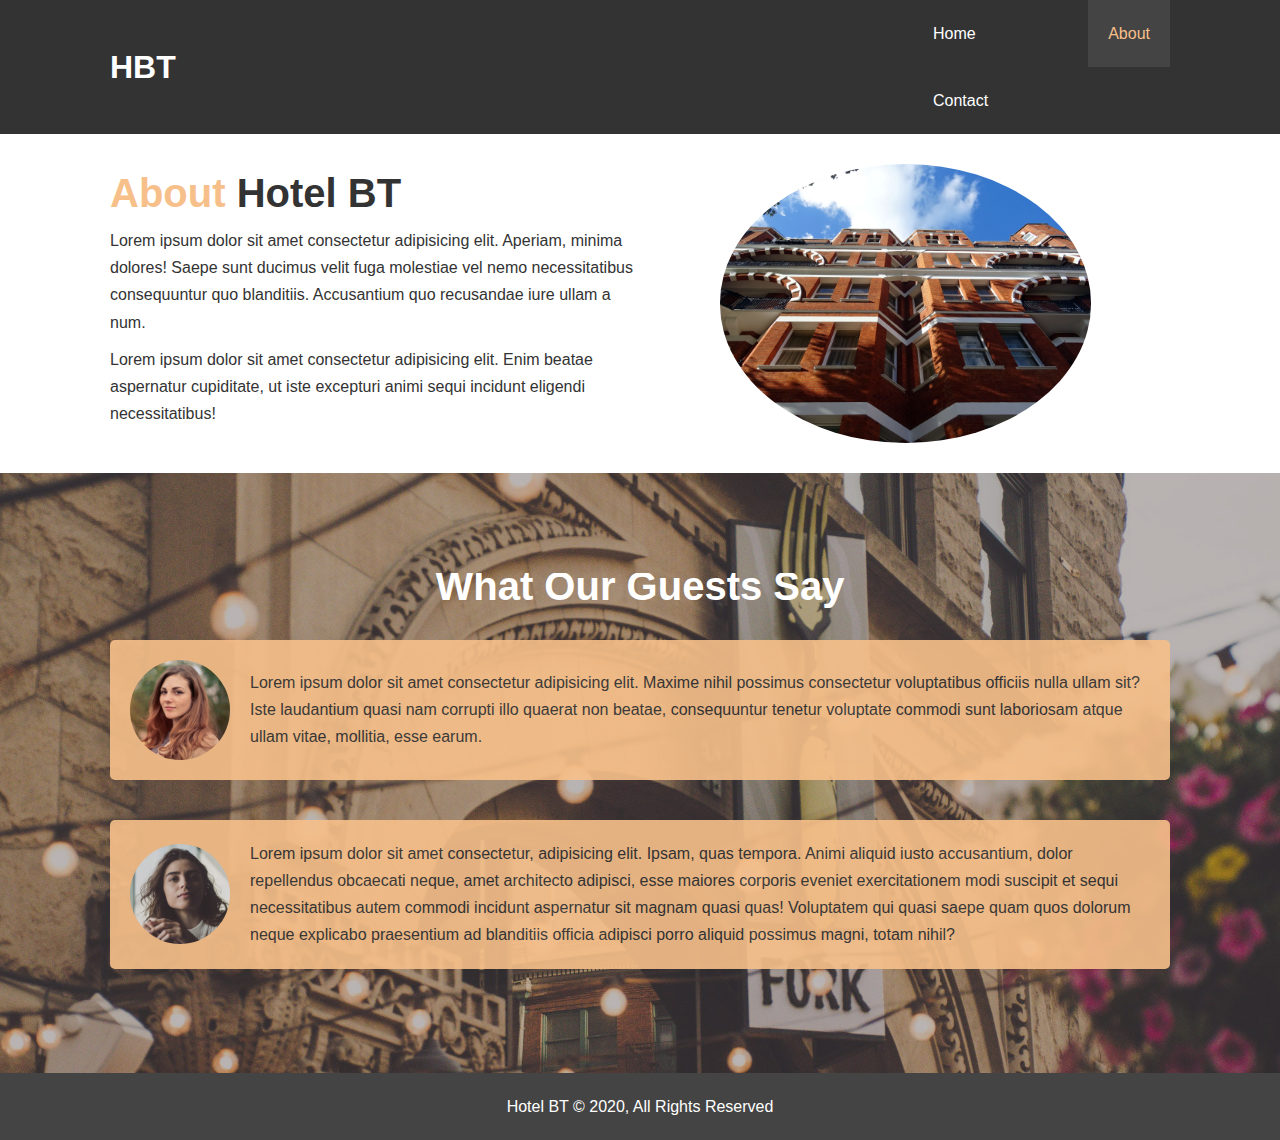
==== about.html @ f71ba262 "finished section about" ====
<!DOCTYPE html>
<html lang="en">

<head>
  <meta charset="UTF-8">
  <meta name="viewport" content="width=device-width, initial-scale=1.0">
  <meta name="description" content="Welcome to the most extraordinary hotel in Boston Massachusetts">
  <meta name="keywords" content="hotel, boston hotel, new england hotel">
  <link rel="stylesheet" href="css/style.css">
  <title>Hotel BT | About</title>
</head>

<body>
  <header>
    <nav id="navbar">
      <div class="container">
        <h1 class="logo"><a href="index.html">HBT</a></h1>
        <ul class="navbar__list">
          <li><a href="index.html">Home</a></li>
          <li><a class="current" href="about.html">About</a></li>
          <li><a href="contact.html">Contact</a></li>
        </ul>
      </div>
    </nav>
  </header>

  <main>
    <section id="about-info" class="bg-light py-3">
      <div class="container">
        <div class="info-left">
          <h1 class="large-heading"><span class="text-primary">About</span> Hotel BT</h1>
          <p>Lorem ipsum dolor sit amet consectetur adipisicing elit. Aperiam, minima dolores! Saepe sunt ducimus velit
            fuga molestiae vel nemo necessitatibus consequuntur quo blanditiis. Accusantium quo recusandae iure ullam a
            num.</p>
          <p>Lorem ipsum dolor sit amet consectetur adipisicing elit. Enim beatae aspernatur cupiditate, ut iste
            excepturi animi sequi incidunt eligendi necessitatibus!</p>
        </div>
        <div class="info-right">
          <img src="./img/photo-2.jpg" alt="hotel">
        </div>
      </div>
    </section>

    <section id="testimonials" class="py-3">
      <div class="container">
        <h2 class="large-heading">What Our Guests Say</h2>
        <div class="testimonial bg-primary">
          <img src="./img/person-1.jpg" alt="Samantha">
          <p>Lorem ipsum dolor sit amet consectetur adipisicing elit. Maxime nihil possimus consectetur voluptatibus
            officiis nulla ullam sit? Iste laudantium quasi nam corrupti illo quaerat non beatae, consequuntur tenetur
            voluptate commodi sunt laboriosam atque ullam vitae, mollitia, esse earum.</p>
        </div>

        <div class="testimonial bg-primary">
          <img src="./img/person-2.jpg" alt="Jen">
          <p>Lorem ipsum dolor sit amet consectetur, adipisicing elit. Ipsam, quas tempora. Animi aliquid iusto
            accusantium, dolor repellendus obcaecati neque, amet architecto adipisci, esse maiores corporis eveniet
            exercitationem modi suscipit et sequi necessitatibus autem commodi incidunt aspernatur sit magnam quasi
            quas! Voluptatem qui quasi saepe quam quos dolorum neque explicabo praesentium ad blanditiis officia
            adipisci porro aliquid possimus magni, totam nihil?</p>
        </div>
      </div>
    </section>
  </main>

  <footer id="main-footer">
    <p>Hotel BT &copy; 2020, All Rights Reserved</p>
  </footer>
</body>

</html>
---- css/style.css ----
* {
  margin: 0;
  padding: 0;
  box-sizing: border-box;
}

html,
body {
  font-family: "Segoe UI", Tahoma, Geneva, Verdana, sans-serif;
  line-height: 1.7em;
}

a {
  color: #333;
  text-decoration: none;
}

h1,
h2,
h3 {
  padding-bottom: 20px;
}

img {
  display: block;
  max-width: 100%;
  height: auto;
}

p:not(:last-child) {
  /* margin: 10px 0; */
  padding-bottom: 10px;
}

.container {
  display: flex;
  align-items: center;
  justify-content: space-between;
  max-width: 1100px;
  margin: 0 auto;
  padding: 0 20px;
  overflow: auto;
}

.text-primary {
  color: #f7c08a;
}

.lead {
  font-size: 20px;
}

.btn {
  display: inline-block;
  font-size: 18px;
  color: #fff;
  background-color: #333;
  padding: 13px 20px;
  border: none;
  cursor: pointer;
}

.btn:hover {
  background-color: #f7c08a;
  color: #333;
}

.btn-light {
  background-color: #f4f4f4;
  color: #333;
}

.bg-dark {
  background-color: #333;
  color: #fff;
}

.bg-light {
  background-color: #fff;
  color: #333;
}

.bg-primary {
  background-color: #f7c08a;
  color: #333;
}

.large-heading {
  font-size: 40px;
}

/* Padding */
.py-1 {
  padding: 10px 0;
}

.py-2 {
  padding: 20px 0;
}

.py-3 {
  padding: 30px 0;
}

/* Navbar */
#navbar {
  background-color: #333;
  color: #fff;
  overflow: auto;
}

#navbar a {
  color: #fff;
}

.logo {
  padding-top: 20px;
}

.navbar__list {
  display: flex;
  justify-content: space-between;
  flex-wrap: wrap;
  width: 257px;
  list-style: none;
}

#navbar li a {
  display: block;
  padding: 20px;
  text-align: center;
}

#navbar li a:hover,
#navbar li a.current {
  background-color: #444;
  color: #f7c08a;
}

/* Showcase */
#showcase {
  background: url("../img/showcase.jpg") no-repeat center center/cover;
  height: 600px;
}

#showcase .showcase-content {
  color: #fff;
  text-align: center;
  padding-top: 170px;
}

#showcase .showcase-content h1 {
  font-size: 60px;
  line-height: 1.2em;
}

#showcase .showcase-content p {
  padding-bottom: 30px;
  line-height: 1.7em;
}

/* Home Info */
#home-info {
  display: flex;
  height: 400px;
}

#home-info .info-img {
  width: 50%;
  background: url("../img/photo-1.jpg") no-repeat;
  min-height: 100%;
}

#home-info .info-content {
  width: 50%;
  height: 100%;
  text-align: center;
  padding: 50px 30px;
  overflow: hidden;
}

#home-info .info-content p {
  padding-bottom: 30px;
}

/* Features */
#features {
  display: flex;
}

.box {
  width: 33.3%;
  text-align: center;
  padding: 50px;
}

.box i {
  margin-bottom: 10px;
}

/* About Info */
#about-info .info-right {
  width: 50%;
  min-height: 100%;
}

#about-info .info-right img {
  display: block;
  width: 70%;
  border-radius: 50%;
  margin: 0 auto;
}

#about-info .info-left {
  width: 50%;
  min-height: 100%;
}

/* Testimonials */
#testimonials {
  height: 600px;
  background: url("../img/test-bg.jpg") no-repeat center center/cover;
  padding-top: 100px;
}

#testimonials .container {
  display: block;
  vertical-align: middle;
}

#testimonials h2 {
  color: #fff;
  text-align: center;
  padding-bottom: 40px;
}

#testimonials .testimonial {
  display: flex;
  align-items: center;
  border-radius: 5px;
  padding: 20px;
  opacity: 0.9;
}

.testimonial:not(:last-child) {
  margin-bottom: 40px;
}

#testimonials .testimonial img {
  width: 100px;
  height: 100px;
  border-radius: 50%;
  margin-right: 20px;
}

/* Footer */
#main-footer {
  text-align: center;
  background-color: #444;
  color: #fff;
  padding: 20px;
}
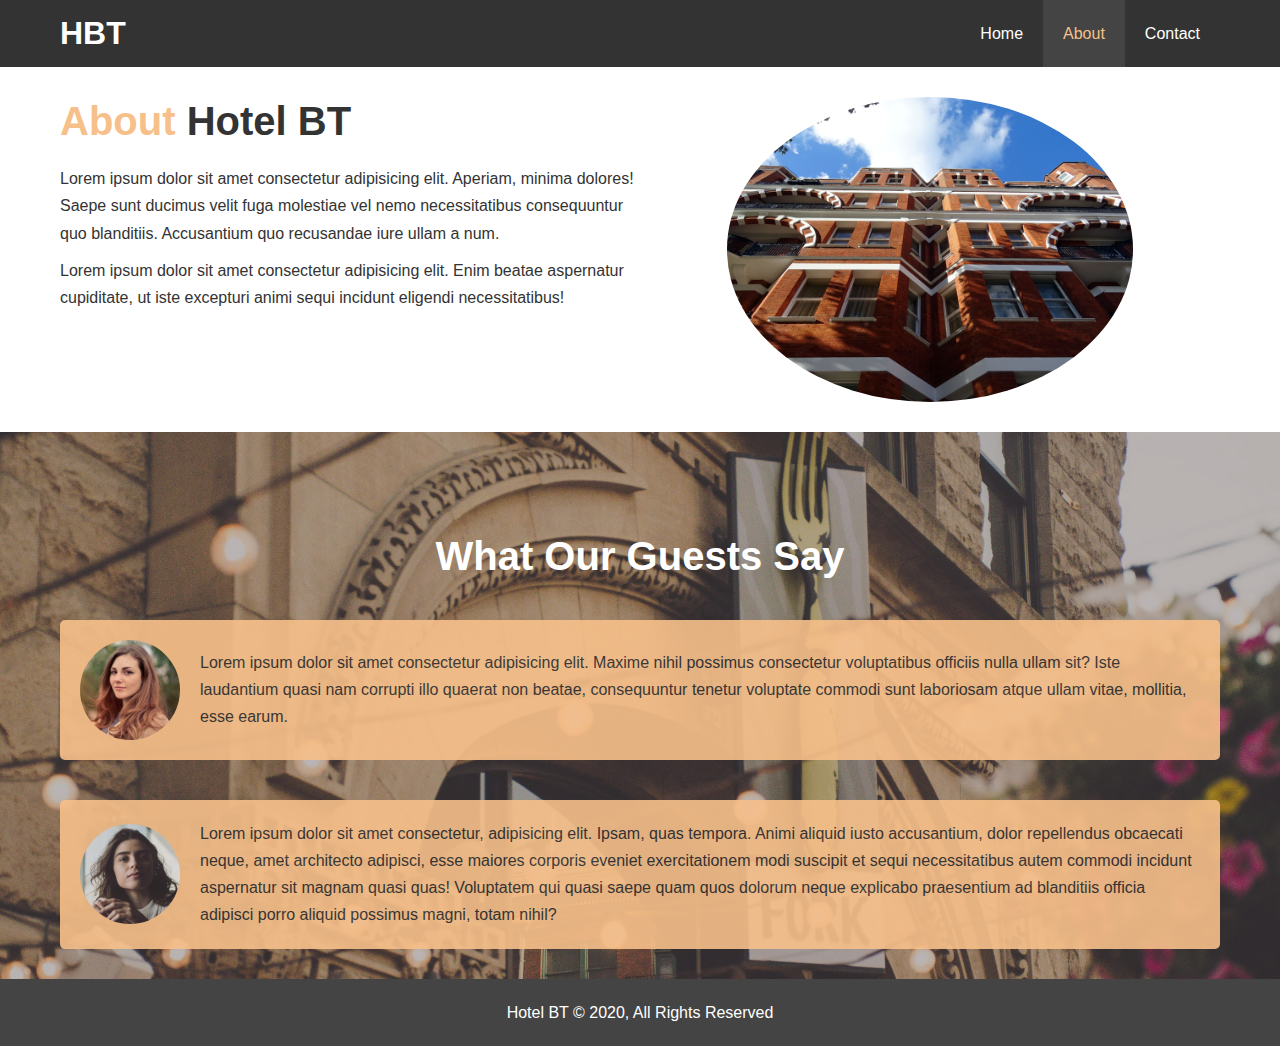
==== commit 3bfd7053: "Adapted page up to responsive web-design" ====
--- a/about.html
+++ b/about.html
@@ -7,6 +7,7 @@
   <meta name="description" content="Welcome to the most extraordinary hotel in Boston Massachusetts">
   <meta name="keywords" content="hotel, boston hotel, new england hotel">
   <link rel="stylesheet" href="css/style.css">
+  <link rel="stylesheet" media="screen and (max-width: 768px)" href="css/mobile.css">
   <title>Hotel BT | About</title>
 </head>
 
--- a/css/style.css
+++ b/css/style.css
@@ -4,6 +4,7 @@
   box-sizing: border-box;
 }
 
+/* Main Styling */
 html,
 body {
   font-family: "Segoe UI", Tahoma, Geneva, Verdana, sans-serif;
@@ -28,15 +29,12 @@
 }
 
 p:not(:last-child) {
-  /* margin: 10px 0; */
   padding-bottom: 10px;
 }
 
 .container {
   display: flex;
-  align-items: center;
-  justify-content: space-between;
-  max-width: 1100px;
+  max-width: 1200px;
   margin: 0 auto;
   padding: 0 20px;
   overflow: auto;
@@ -87,6 +85,7 @@
 
 .large-heading {
   font-size: 40px;
+  line-height: 1.2;
 }
 
 /* Padding */
@@ -109,19 +108,24 @@
   overflow: auto;
 }
 
+#navbar .container {
+  align-items: center;
+  justify-content: space-between;
+}
+
 #navbar a {
   color: #fff;
 }
 
-.logo {
+#navbar .logo {
   padding-top: 20px;
 }
 
-.navbar__list {
+#navbar .navbar__list {
   display: flex;
   justify-content: space-between;
   flex-wrap: wrap;
-  width: 257px;
+  /* width: 24.2%; */
   list-style: none;
 }
 
@@ -143,6 +147,10 @@
   height: 600px;
 }
 
+#showcase .container {
+  display: block;
+}
+
 #showcase .showcase-content {
   color: #fff;
   text-align: center;
@@ -162,12 +170,12 @@
 /* Home Info */
 #home-info {
   display: flex;
-  height: 400px;
+  height: auto;
 }
 
 #home-info .info-img {
   width: 50%;
-  background: url("../img/photo-1.jpg") no-repeat;
+  background: url("../img/photo-1.jpg") no-repeat center/cover;
   min-height: 100%;
 }
 
@@ -199,26 +207,27 @@
 }
 
 /* About Info */
-#about-info .info-right {
+#about-info .info-right,
+#about-info .info-left {
   width: 50%;
   min-height: 100%;
 }
 
+#about-info .info-right {
+  display: flex;
+  margin: auto;
+}
+
 #about-info .info-right img {
-  display: block;
+  display: flex;
   width: 70%;
   border-radius: 50%;
   margin: 0 auto;
 }
 
-#about-info .info-left {
-  width: 50%;
-  min-height: 100%;
-}
-
 /* Testimonials */
 #testimonials {
-  height: 600px;
+  height: auto;
   background: url("../img/test-bg.jpg") no-repeat center center/cover;
   padding-top: 100px;
 }
@@ -253,6 +262,37 @@
   margin-right: 20px;
 }
 
+/* Contact Form */
+#contact-form .container {
+  display: block;
+}
+
+#contact-form .form-group {
+  margin-bottom: 20px;
+}
+
+#contact-form label {
+  display: block;
+  margin-bottom: 5px;
+}
+
+#contact-form input,
+#contact-form textarea {
+  width: 100%;
+  padding: 10px;
+  border: 1px #ddd solid;
+}
+
+#contact-form textarea {
+  height: 200px;
+}
+
+#contact-form input:focus,
+#contact-form textarea:focus {
+  outline: none;
+  border-color: #f7c08a;
+}
+
 /* Footer */
 #main-footer {
   text-align: center;
--- a/css/mobile.css
+++ b/css/mobile.css
@@ -0,0 +1,116 @@
+.container {
+  display: block;
+  min-width: 320px;
+  padding: 0 20px;
+}
+
+.large-heading {
+  font-size: 1.7em;
+  text-align: center;
+}
+
+.btn-mobile {
+  display: block;
+  margin: 0 auto;
+}
+
+/* Navbar */
+#navbar {
+  padding-bottom: 20px;
+}
+
+#navbar .logo,
+#navbar .navbar__list,
+#navbar li {
+  width: 100%;
+  text-align: center;
+}
+
+#navbar li a {
+  padding: 5px;
+  border-bottom: 1px dotted #444;
+}
+
+/* Showcase */
+#showcase {
+  background: url("../img/showcase.jpg") no-repeat center center/cover;
+  height: auto;
+}
+
+#showcase .showcase-content {
+  color: #fff;
+  text-align: center;
+  padding: 50px 0;
+}
+
+#showcase .showcase-content h1 {
+  font-size: 2em;
+  line-height: 1.2em;
+}
+
+/* Home Info */
+#home-info {
+  display: block;
+  height: auto;
+}
+
+#home-info .info-img {
+  display: none;
+}
+
+#home-info .info-content {
+  width: 100%;
+}
+
+/* Features */
+#features {
+  display: block;
+}
+
+.box {
+  width: 100%;
+  height: auto;
+}
+
+/* About Info */
+#about-info {
+  padding: 40px 0;
+}
+
+#about-info .info-right,
+#about-info .info-left {
+  width: 100%;
+  min-height: 100%;
+}
+
+#about-info .info-left {
+  margin-bottom: 25px;
+}
+
+#about-info .info-right img {
+  width: 80%;
+}
+
+/* Testimonials */
+#testimonials {
+  padding: 40px 0;
+}
+
+#testimonials .testimonial {
+  display: block;
+  align-items: center;
+  border-radius: 5px;
+  padding: 20px;
+  opacity: 0.9;
+}
+
+#testimonials .testimonial img {
+  width: 100px;
+  height: 100px;
+  margin: 0 auto 10px;
+}
+
+/* Contact Form */
+#contact-info .box {
+  border-bottom: 2px dotted #444;
+}
